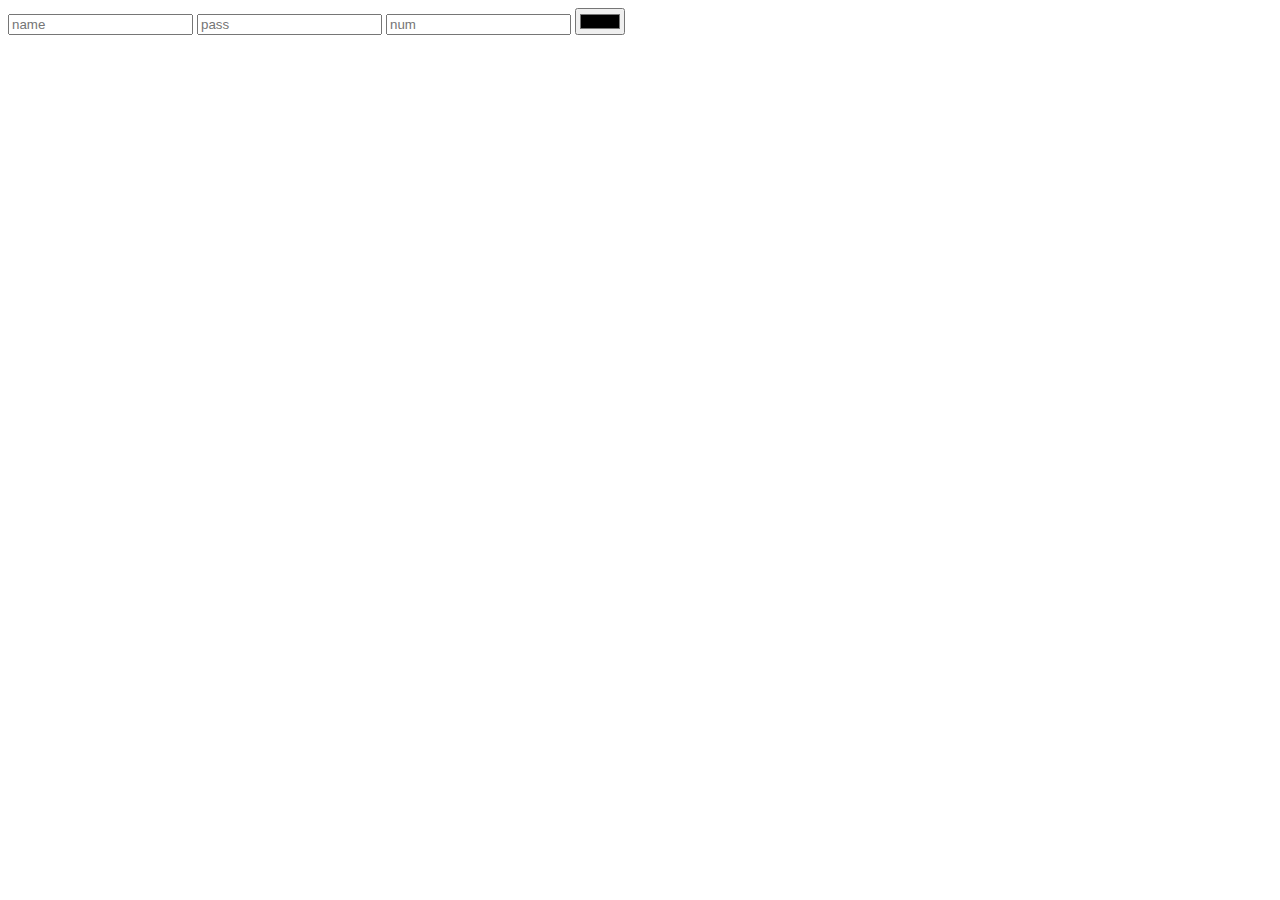
==== form.html @ 4b3a47ea "form[inputtype]" ====
<!DOCTYPE html>
<html lang="en">
<head>
    <meta charset="UTF-8">
    <meta name="viewport" content="width=device-width, initial-scale=1.0">
    <title>form demo</title>
</head>
<body>
    <form action="/demo">
        <input type="text" placeholder="name">
        <input type="password" placeholder="pass">
        <input type="number" placeholder="num">
        <input type="color" placeholder="color">
    </form>
</body>
</html>
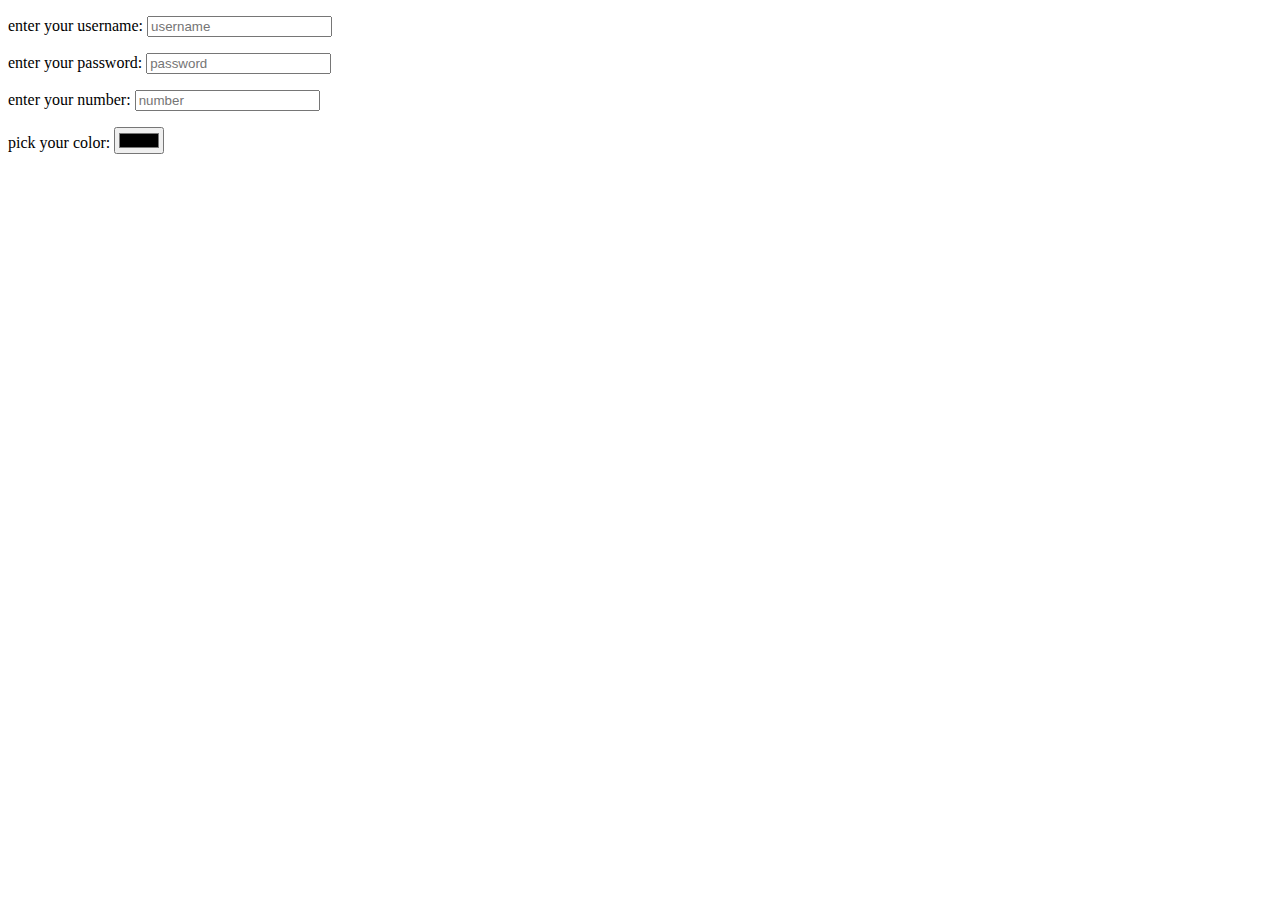
==== commit 88a1f495: "form[label]" ====
--- a/form.html
+++ b/form.html
@@ -7,10 +7,23 @@
 </head>
 <body>
     <form action="/demo">
-        <input type="text" placeholder="name">
-        <input type="password" placeholder="pass">
-        <input type="number" placeholder="num">
-        <input type="color" placeholder="color">
+        <p>
+            <label for="username">enter your username:</label>
+            <input type="text" placeholder="username" id="username">
+        </p>
+        <p>
+            <label for="password">enter your password:</label>
+            <input type="password" placeholder="password" id="password">
+        </p>
+        <p>
+            <label for="number">enter your number:</label>
+            <input type="number" placeholder="number" id="number">
+        </p>
+        <p>
+            <label for="color">pick your color:</label>
+            <input type="color" placeholder="color" id="color">
+        </p>
+        
     </form>
 </body>
 </html>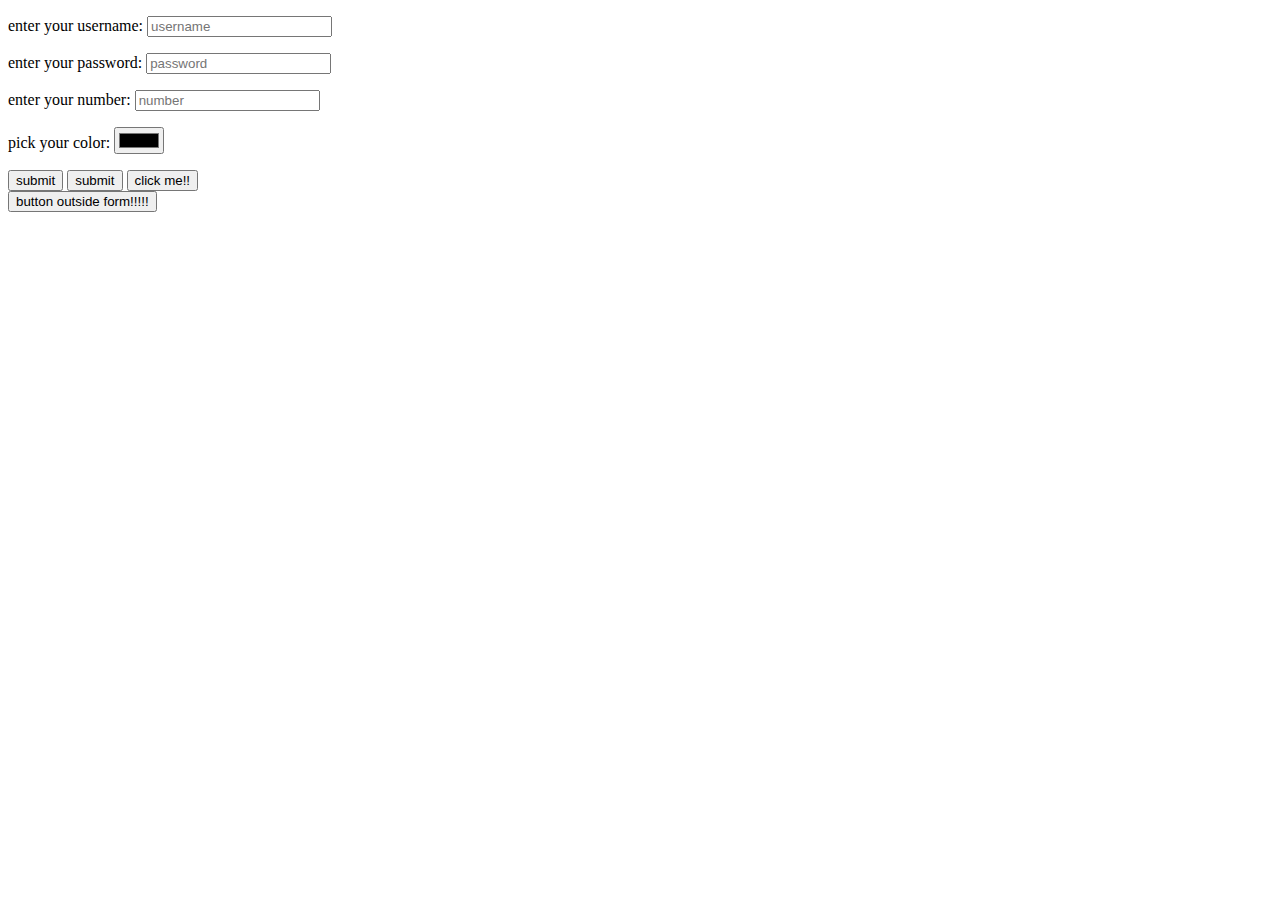
==== commit 913f445c: "form[button]" ====
--- a/form.html
+++ b/form.html
@@ -23,7 +23,10 @@
             <label for="color">pick your color:</label>
             <input type="color" placeholder="color" id="color">
         </p>
-        
+        <button>submit</button>
+        <button type="button">submit</button>
+        <input type="submit" value="click me!!">
     </form>
+    <button>button outside form!!!!!</button>
 </body>
 </html>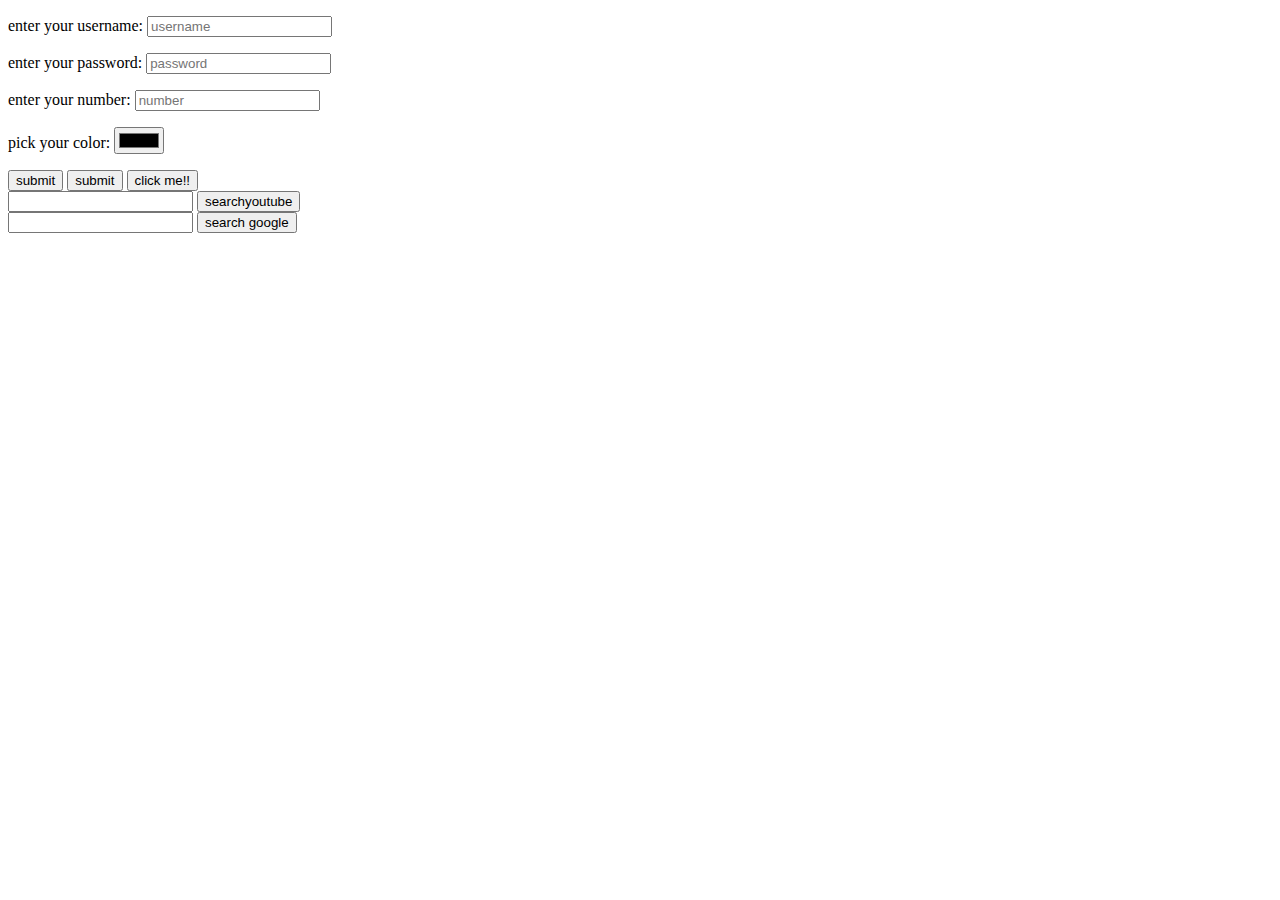
==== commit 25d79114: "search form" ====
--- a/form.html
+++ b/form.html
@@ -9,24 +9,36 @@
     <form action="/demo">
         <p>
             <label for="username">enter your username:</label>
-            <input type="text" placeholder="username" id="username">
+            <input type="text" placeholder="username" id="username" name="u_name">
         </p>
-        <p>
+        <p
             <label for="password">enter your password:</label>
-            <input type="password" placeholder="password" id="password">
+            <input type="password" placeholder="password" id="password" name="password">
         </p>
         <p>
             <label for="number">enter your number:</label>
-            <input type="number" placeholder="number" id="number">
+            <input type="number" placeholder="number" id="number" name="num">
         </p>
         <p>
             <label for="color">pick your color:</label>
-            <input type="color" placeholder="color" id="color">
+            <input type="color" placeholder="color" id="color" name="color">
         </p>
         <button>submit</button>
         <button type="button">submit</button>
         <input type="submit" value="click me!!">
     </form>
-    <button>button outside form!!!!!</button>
+
+    <form action="https://www.youtube.com/results">
+        <input type="text" name="search_query">
+        <button>searchyoutube</button>
+    </form>
+
+        <form action="https://www.google.com/search">
+            <input type="text" name="q">
+            <button>search google</button>
+        </form>
+
 </body>
-</html>+</html>
+
+<!-- https://www.youtube.com/results?search_query -->
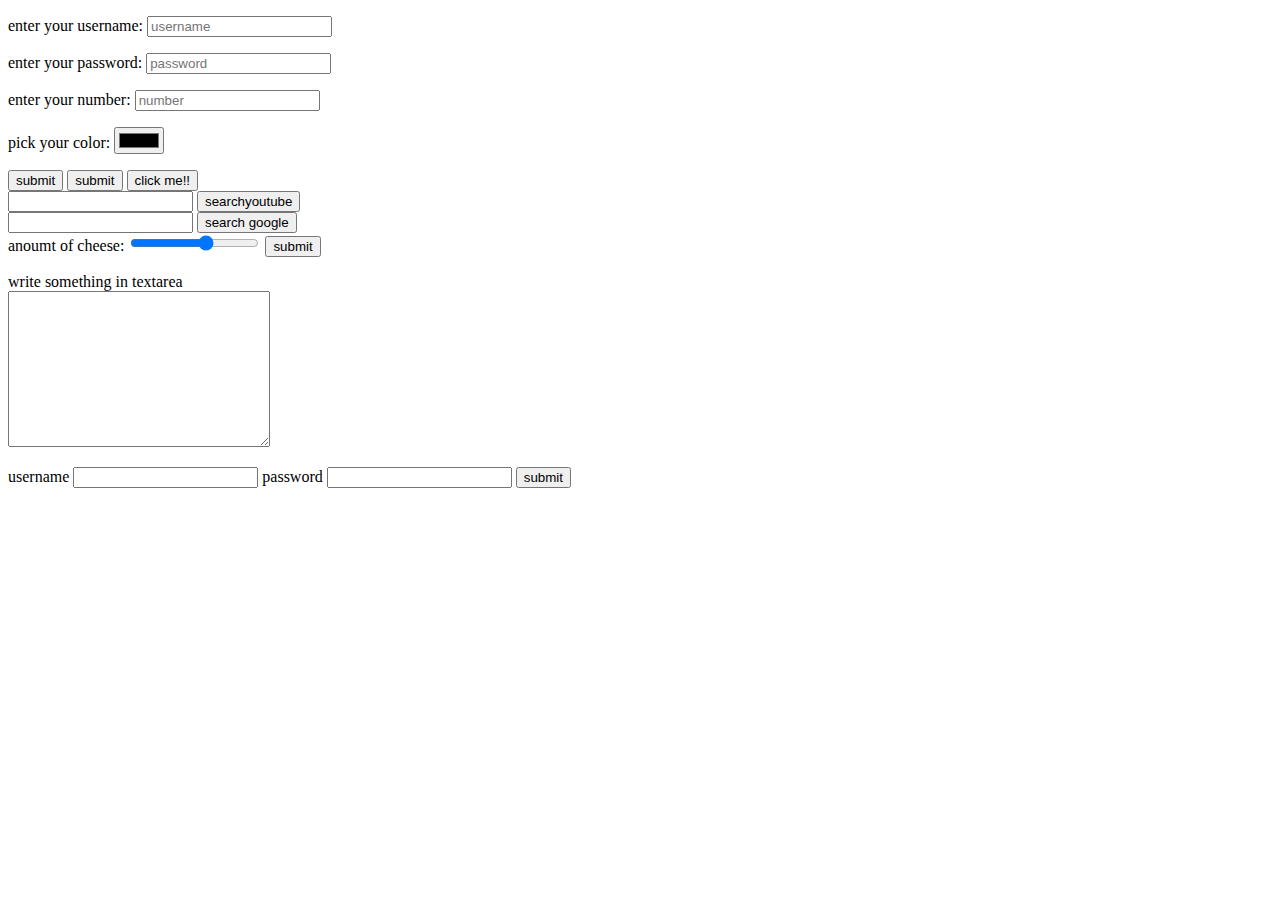
==== commit b3550ba5: "range,textarea,form[validation]" ====
--- a/form.html
+++ b/form.html
@@ -38,7 +38,28 @@
             <button>search google</button>
         </form>
 
+        <form action="/cheese">
+            <label for="cheese">anoumt of cheese:</label>
+            <input type="range" id="cheese" min="0" max="10" step="2"  name="cheese_level">
+            <button>submit</button>
+            
+            <p>
+                <label for="text">write something in textarea</label>
+                <br>
+                <textarea name="textarea" id="text" cols="30" rows="10" placeholder="plz write something in textarea">
+                </textarea>
+            </p>
+        </form>
+
+        <form action="dummy">
+            <label for="username">username</label>
+            <input type="text" id="username" name="username" required minlength="5" maxlength="15">
+            
+            <label for="password">password</label>
+            <input type="password" id="password" name="password" required >
+
+            <button>submit</button>
+        </form>
 </body>
 </html>
 
-<!-- https://www.youtube.com/results?search_query -->
